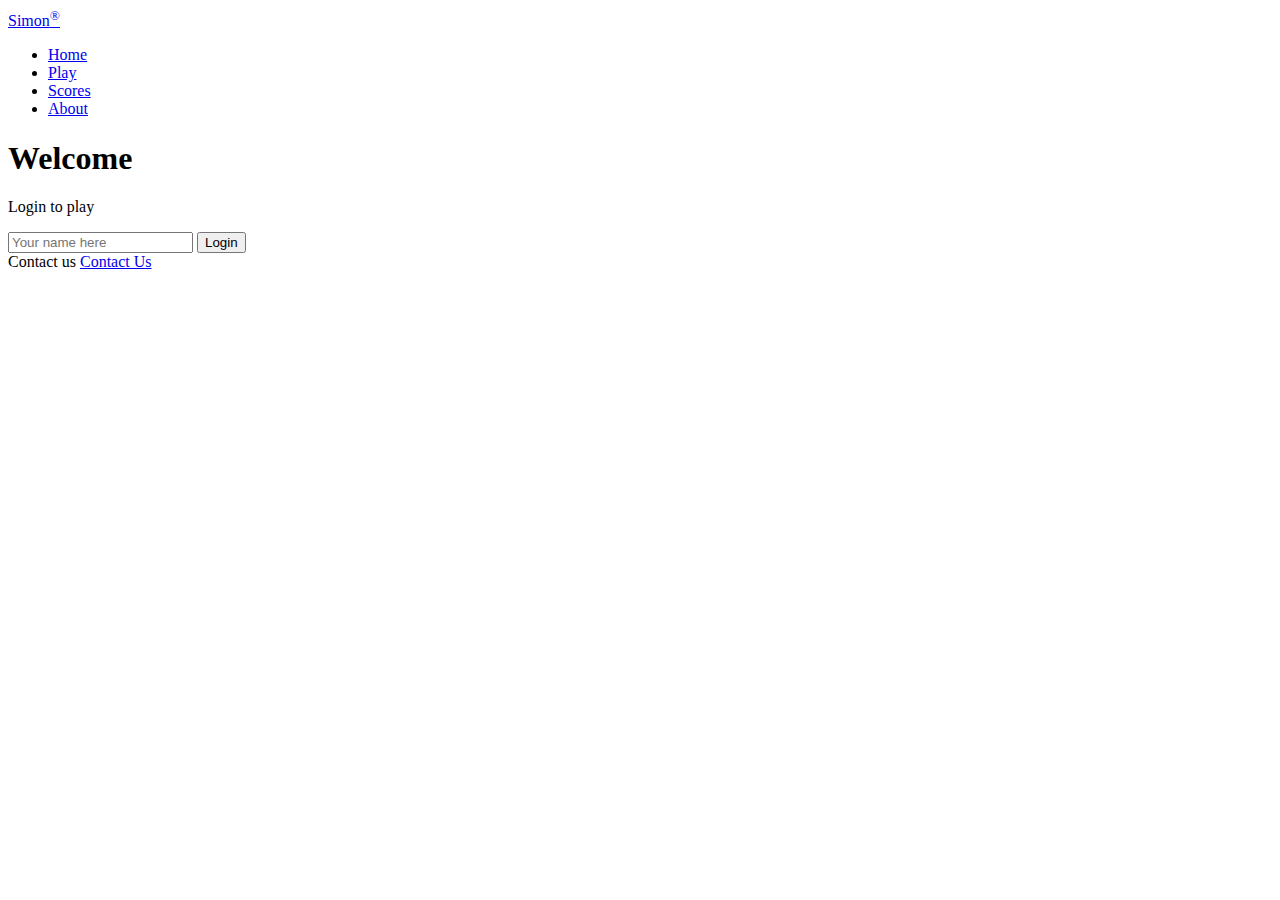
==== index.html @ 2ba2207d "initialize(index.html)" ====
<!DOCTYPE html>
<html lang="en">
  <head>
    <meta charset="UTF-8" />
    <meta name="viewport" content="width=device-width, initial-scale=1.0" />
    <title>Simon</title>
    <link rel="icon" href="favicon.ico" />

    <link rel="stylesheet" href="main.css" />

    <link
      href="https://cdn.jsdelivr.net/npm/bootstrap@5.2.2/dist/css/bootstrap.min.css"
      rel="stylesheet"
      integrity="sha384-Zenh87qX5JnK2Jl0vWa8Ck2rdkQ2Bzep5IDxbcnCeuOxjzrPF/et3URy9Bv1WTRi"
      crossorigin="anonymous"
    />
  </head>
  <body class="bg-dark text-light">
    <header class="container-fluid">
      <nav class="navbar fixed-top navbar-dark">
        <a class="navbar-brand" href="#">Simon<sup>&reg;</sup></a>
        <menu class="navbar-nav">
          <li class="nav-item">
            <a class="nav-link active" href="index.html">Home</a>
          </li>
          <li class="nav-item">
            <a class="nav-link" href="play.html">Play</a>
          </li>
          <li class="nav-item">
            <a class="nav-link" href="scores.html">Scores</a>
          </li>
          <li class="nav-item">
            <a class="nav-link" href="about.html">About</a>
          </li>
        </menu>
      </nav>
    </header>

    <main class="container-fluid bg-secondary text-center">
      <div>
        <h1>Welcome</h1>
        <p>Login to play</p>
        <div>
          <input type="text" id="name" placeholder="Your name here" />
          <button class="btn btn-primary" onclick="login()">Login</button>
        </div>
      </div>
    </main>

    <footer class="bg-dark text-dark text-muted">
      <div class="container-fluid">
        <span class="text-reset">Contact us</span>
        <a
          class="text-reset"
          href="https://github.com/webprogramming260/simon-javascript"
          >Contact Us</a
        >
      </div>
    </footer>
  </body>
</html>
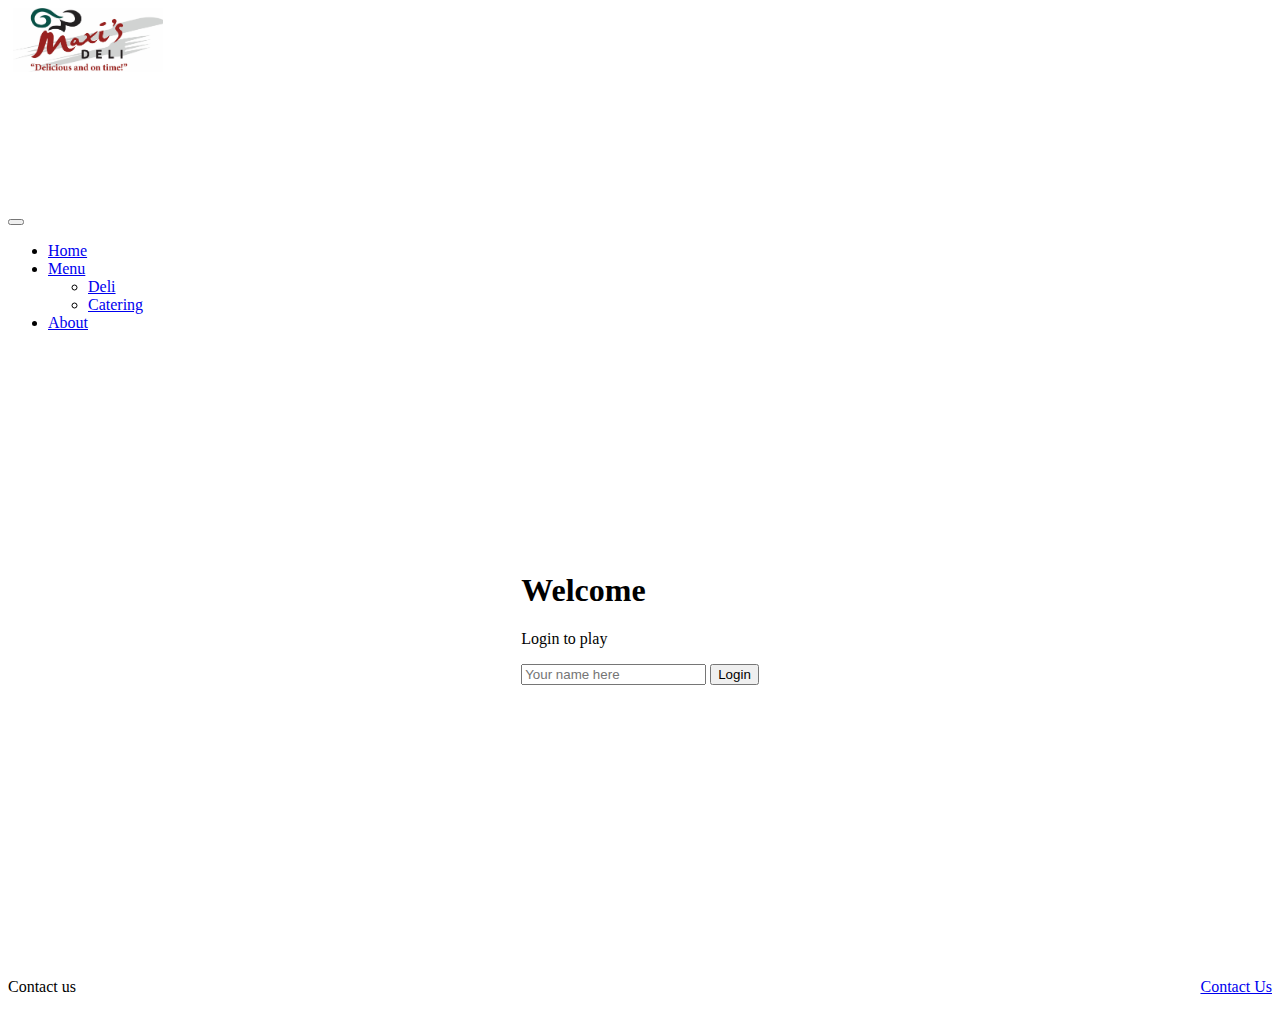
==== commit 016aa180: "day1" ====
--- a/index.html
+++ b/index.html
@@ -3,36 +3,48 @@
   <head>
     <meta charset="UTF-8" />
     <meta name="viewport" content="width=device-width, initial-scale=1.0" />
-    <title>Simon</title>
+    <title>Maxi's Deli</title>
     <link rel="icon" href="favicon.ico" />
 
     <link rel="stylesheet" href="main.css" />
 
-    <link
-      href="https://cdn.jsdelivr.net/npm/bootstrap@5.2.2/dist/css/bootstrap.min.css"
-      rel="stylesheet"
-      integrity="sha384-Zenh87qX5JnK2Jl0vWa8Ck2rdkQ2Bzep5IDxbcnCeuOxjzrPF/et3URy9Bv1WTRi"
-      crossorigin="anonymous"
-    />
+    <link href="https://cdn.jsdelivr.net/npm/bootstrap@5.3.0-alpha3/dist/css/bootstrap.min.css" rel="stylesheet" integrity="sha384-KK94CHFLLe+nY2dmCWGMq91rCGa5gtU4mk92HdvYe+M/SXH301p5ILy+dN9+nJOZ" crossorigin="anonymous">
   </head>
-  <body class="bg-dark text-light">
+  </head>
+  <body class="bg-light text-light">
+    
     <header class="container-fluid">
-      <nav class="navbar fixed-top navbar-dark">
-        <a class="navbar-brand" href="#">Simon<sup>&reg;</sup></a>
-        <menu class="navbar-nav">
-          <li class="nav-item">
-            <a class="nav-link active" href="index.html">Home</a>
-          </li>
-          <li class="nav-item">
-            <a class="nav-link" href="play.html">Play</a>
-          </li>
-          <li class="nav-item">
-            <a class="nav-link" href="scores.html">Scores</a>
-          </li>
-          <li class="nav-item">
-            <a class="nav-link" href="about.html">About</a>
-          </li>
-        </menu>
+      <nav class="navbar fixed-top navbar-expand-lg bg-light text-light primaryNav">
+        <a class="navbar-brand" href="index.html"><img src="Maxi's Deli Logo crd single.jpg" alt="Logo" width="150vw"></a>
+      </nav>
+
+      <nav class="navbar fixed-top second-navbar navbar-expand-lg bg-danger text-light secondaryNav">
+        <div class="container-fluid">
+          
+          <button class="navbar-toggler" type="button" data-bs-toggle="collapse" data-bs-target="#navbarTogglerDemo02" aria-controls="navbarTogglerDemo02" aria-expanded="false" aria-label="Toggle navigation">
+            <span class="navbar-toggler-icon"></span>
+          </button>
+
+          <div class="collapse navbar-collapse" id="navbarTogglerDemo02">
+            <ul class="navbar-nav me-auto mb-2 mb-lg-0">
+              <li class="nav-item">
+                <a class="nav-link active" aria-current="page" href="index.html">Home</a>
+              </li>
+              <li class="nav-item dropdown">
+                <a class="nav-link dropdown-toggle" href="#" role="button" data-bs-toggle="dropdown" aria-expanded="false">
+                  Menu
+                </a>
+                <ul class="dropdown-menu">
+                  <li><a class="dropdown-item" href="#">Deli</a></li>
+                  <li><a class="dropdown-item" href="#">Catering</a></li>
+                </ul>
+              </li>
+              <li class="nav-item">
+                <a class="nav-link" href="about.html">About</a>
+              </li>
+            </ul>
+          </div>
+        </div>
       </nav>
     </header>
 
@@ -57,5 +69,6 @@
         >
       </div>
     </footer>
+    <script src="https://cdn.jsdelivr.net/npm/bootstrap@5.3.0-alpha3/dist/js/bootstrap.bundle.min.js" integrity="sha384-ENjdO4Dr2bkBIFxQpeoTz1HIcje39Wm4jDKdf19U8gI4ddQ3GYNS7NTKfAdVQSZe" crossorigin="anonymous"></script>
   </body>
 </html>
--- a/main.css
+++ b/main.css
@@ -0,0 +1,65 @@
+body {
+    display: flex;
+    flex-direction: column;
+    min-width: 300px;
+  }
+  
+  header {
+    flex: 0 150px;
+    xbackground-color: red !important;
+  }
+
+  .primaryNav {
+    height: 100px;
+  }
+
+  .secondaryNav {
+    height: 50px;
+  }
+
+  .navbar-brand {
+    padding-left: 0.3em;
+  }
+
+  .navbar.second-navbar {
+    margin-top: 100px;
+  }
+
+  main {
+    flex: 1 calc(100vh - 180px);
+    display: flex;
+    flex-direction: column;
+    align-items: center;
+    justify-content: space-around;
+  }
+  
+  footer {
+    flex: 0 30px;
+  }
+  
+  /*
+  menu {
+    flex: 1;
+    display: flex;
+    flex-direction: row !important;
+    list-style: none;
+  }
+  */
+
+  footer a {
+    float: right;
+  }
+  
+  
+  @media (max-width: 960px) {
+    header {
+      xdisplay: none;
+    }
+    footer {
+      display: none;
+    }
+    main {
+      flex: 1 calc(100vh - 150px);
+    }
+  }
+  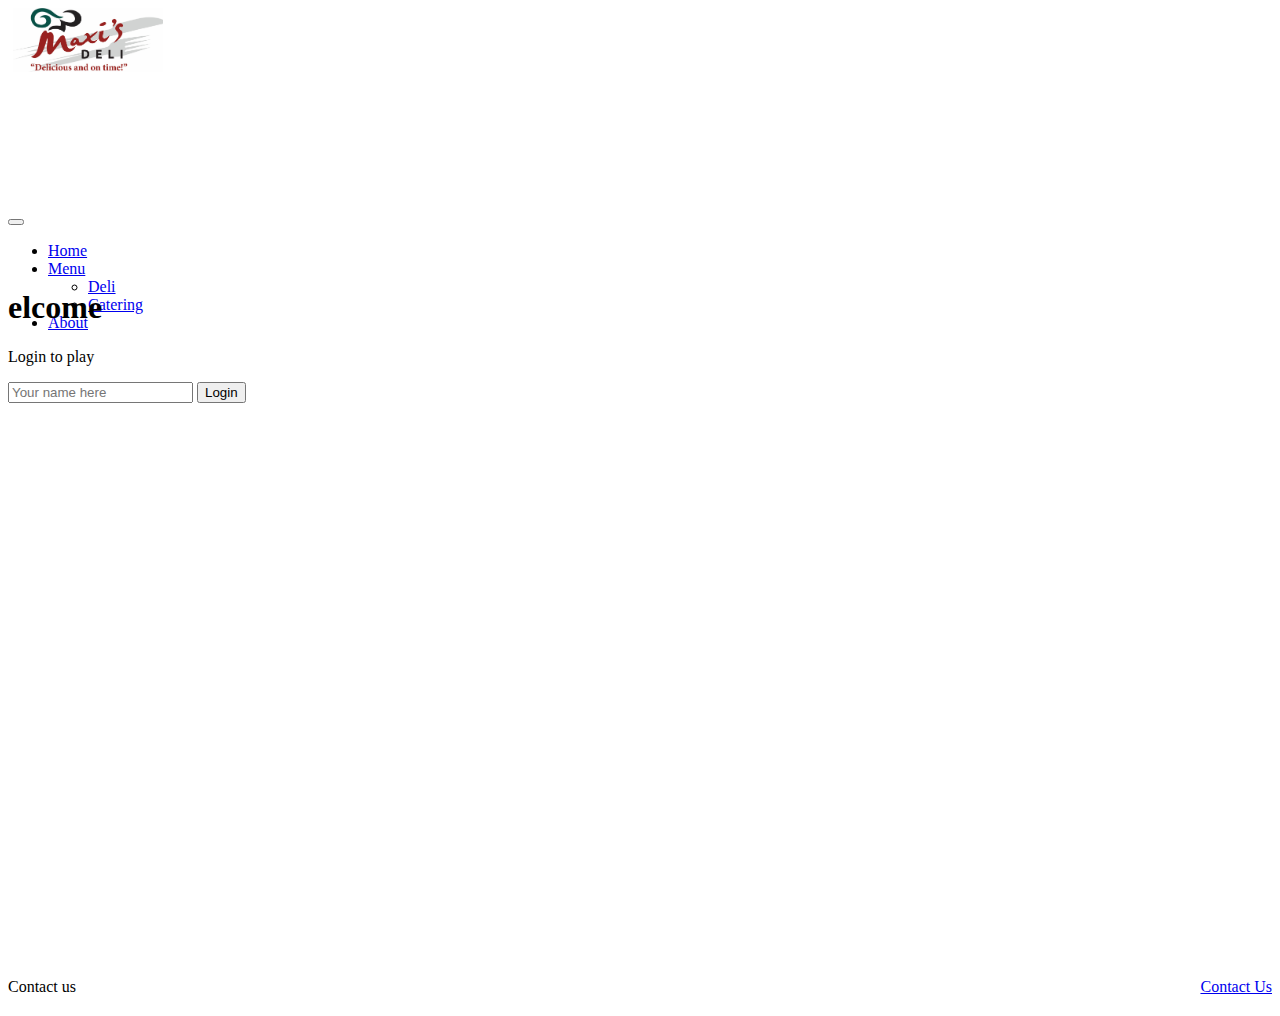
==== commit a2d73172: "adjust header height" ====
--- a/index.html
+++ b/index.html
@@ -50,7 +50,7 @@
 
     <main class="container-fluid bg-secondary text-center">
       <div>
-        <h1>Welcome</h1>
+        <h1>elcome</h1>
         <p>Login to play</p>
         <div>
           <input type="text" id="name" placeholder="Your name here" />
--- a/main.css
+++ b/main.css
@@ -5,8 +5,7 @@
   }
   
   header {
-    flex: 0 150px;
-    xbackground-color: red !important;
+    flex: 0 160px;
   }
 
   .primaryNav {
@@ -14,7 +13,7 @@
   }
 
   .secondaryNav {
-    height: 50px;
+    height: 60px;
   }
 
   .navbar-brand {
@@ -26,11 +25,11 @@
   }
 
   main {
-    flex: 1 calc(100vh - 180px);
+    flex: 1 calc(100vh - 190px);
     display: flex;
     flex-direction: column;
-    align-items: center;
-    justify-content: space-around;
+    xalign-items: center;
+    xjustify-content: space-around;
   }
   
   footer {
@@ -53,7 +52,7 @@
   
   @media (max-width: 960px) {
     header {
-      xdisplay: none;
+
     }
     footer {
       display: none;
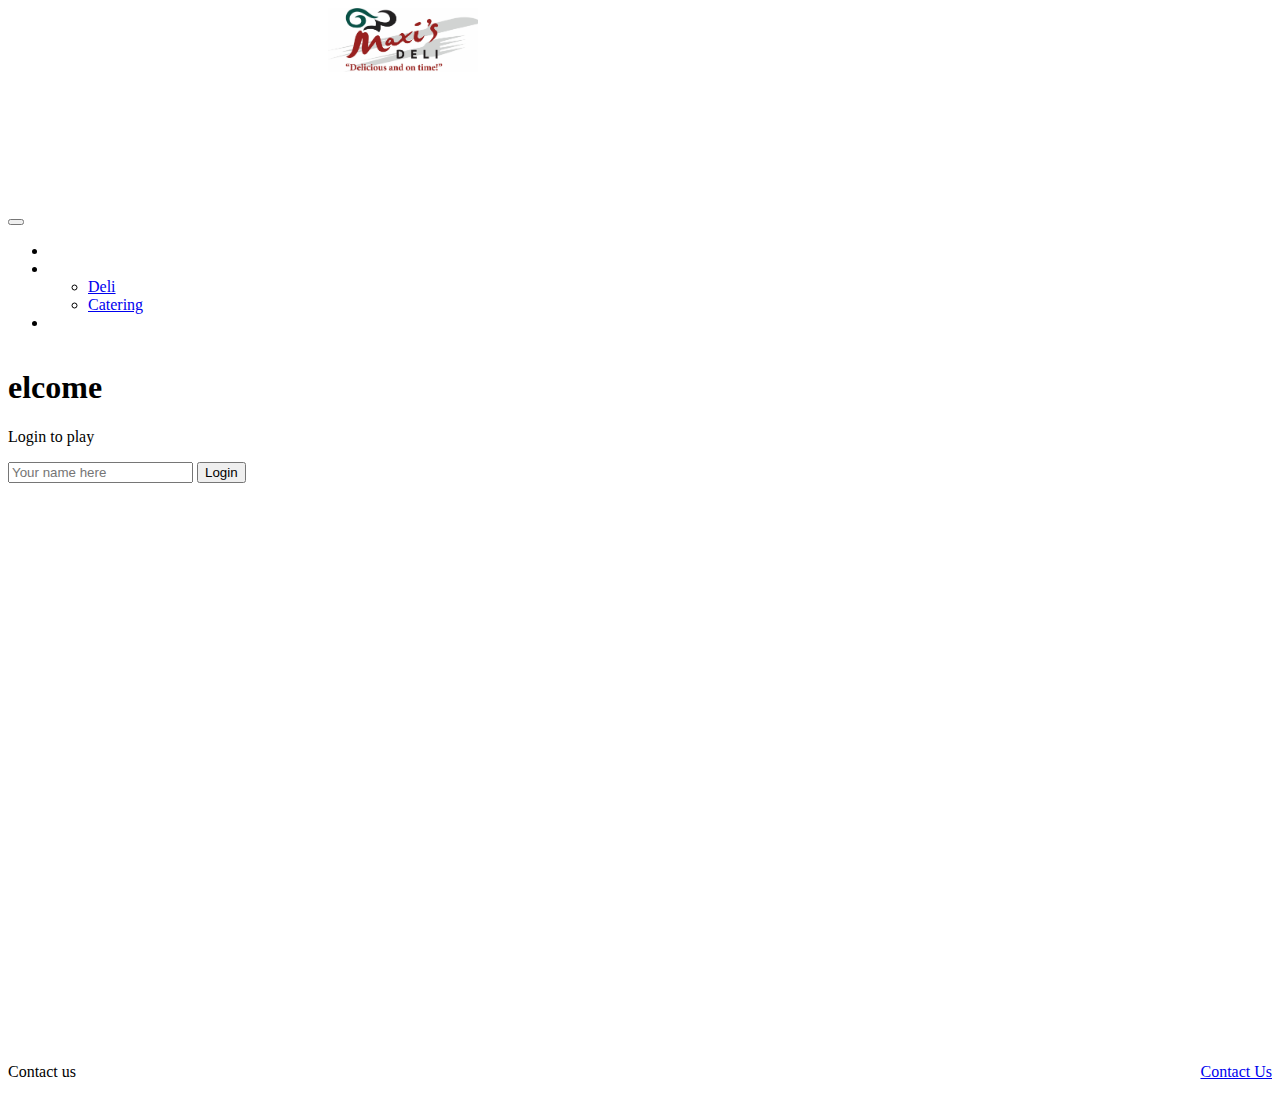
==== commit d01c72ab: "finish navbar, add sample image" ====
--- a/index.html
+++ b/index.html
@@ -21,14 +21,21 @@
       <nav class="navbar fixed-top second-navbar navbar-expand-lg bg-danger text-light secondaryNav">
         <div class="container-fluid">
           
-          <button class="navbar-toggler" type="button" data-bs-toggle="collapse" data-bs-target="#navbarTogglerDemo02" aria-controls="navbarTogglerDemo02" aria-expanded="false" aria-label="Toggle navigation">
+          <button 
+            class="navbar-toggler" 
+            type="button" 
+            data-bs-toggle="collapse" 
+            data-bs-target="#navbarTogglerDemo02" 
+            aria-controls="navbarTogglerDemo02" 
+            aria-expanded="false" 
+            aria-label="Toggle navigation">
             <span class="navbar-toggler-icon"></span>
           </button>
 
-          <div class="collapse navbar-collapse" id="navbarTogglerDemo02">
-            <ul class="navbar-nav me-auto mb-2 mb-lg-0">
+          <div class="collapse navbar-collapse justify-content-center" id="navbarTogglerDemo02">
+            <ul class="navbar-nav mb-2 mb-lg-0">
               <li class="nav-item">
-                <a class="nav-link active" aria-current="page" href="index.html">Home</a>
+                <a class="nav-link" aria-current="page" href="index.html">Home</a>
               </li>
               <li class="nav-item dropdown">
                 <a class="nav-link dropdown-toggle" href="#" role="button" data-bs-toggle="dropdown" aria-expanded="false">
@@ -48,7 +55,7 @@
       </nav>
     </header>
 
-    <main class="container-fluid bg-secondary text-center">
+    <main class="container-fluid text-center">
       <div>
         <h1>elcome</h1>
         <p>Login to play</p>
--- a/main.css
+++ b/main.css
@@ -5,7 +5,7 @@
   }
   
   header {
-    flex: 0 160px;
+    flex: 0 155px;
   }
 
   .primaryNav {
@@ -13,19 +13,24 @@
   }
 
   .secondaryNav {
-    height: 60px;
+    xheight: 60px;
   }
 
   .navbar-brand {
-    padding-left: 0.3em;
+    xpadding-left: 0.3em;
+    padding-left: 25vw;
   }
 
   .navbar.second-navbar {
     margin-top: 100px;
   }
 
+  .nav-link{
+    color: white !important;
+  }
+
   main {
-    flex: 1 calc(100vh - 190px);
+    flex: 1 calc(100vh - 185px);
     display: flex;
     flex-direction: column;
     xalign-items: center;
@@ -54,6 +59,9 @@
     header {
 
     }
+    .navbar-brand{
+      padding-left: 0.3em;
+    }
     footer {
       display: none;
     }
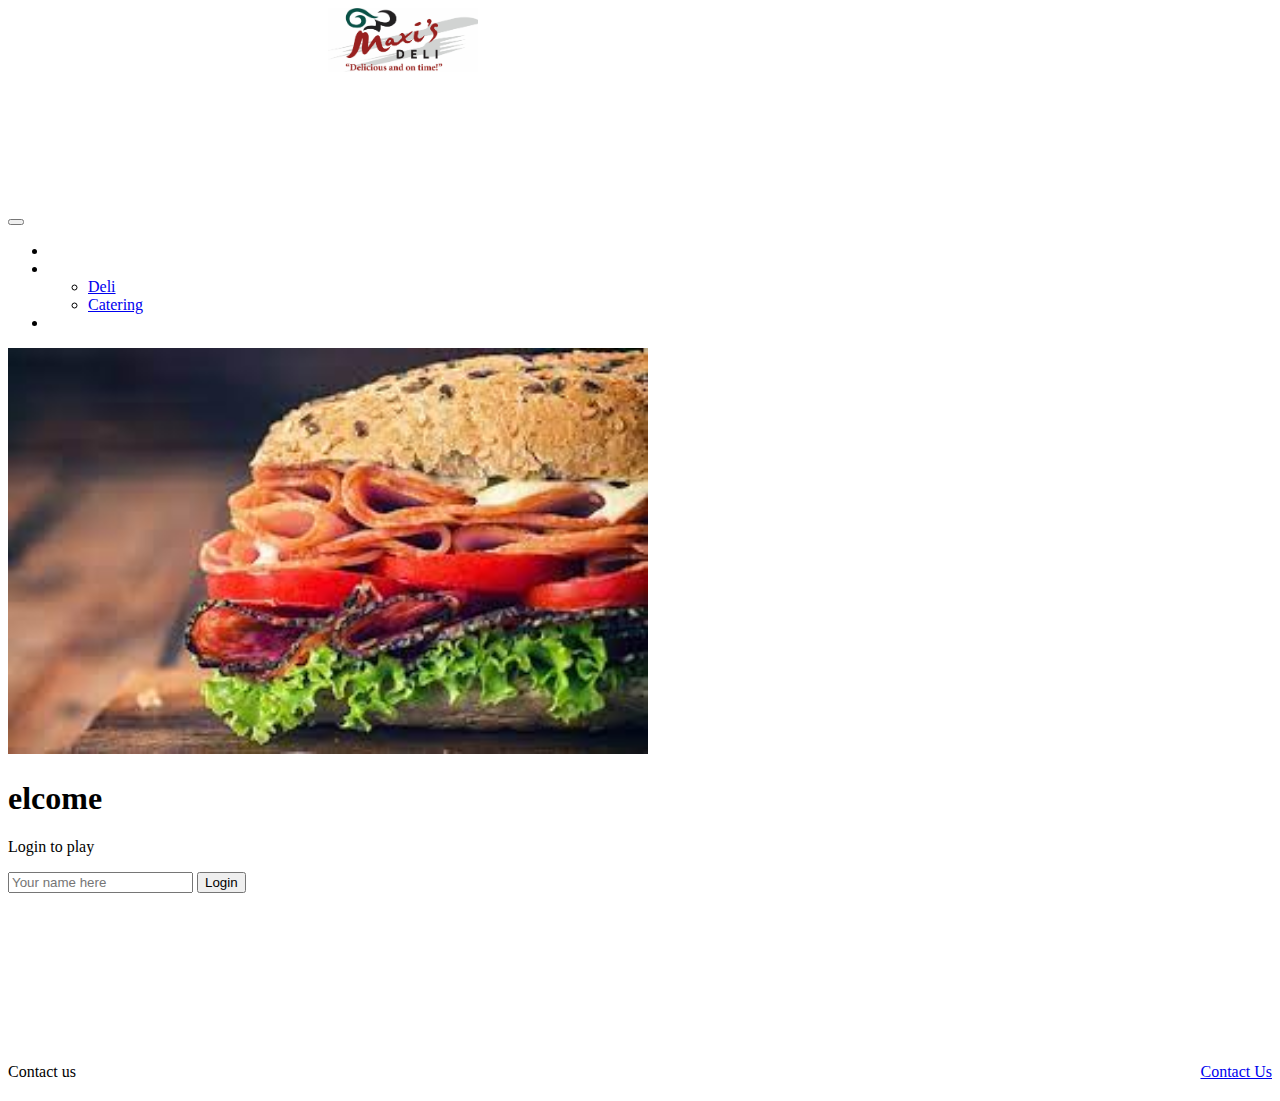
==== commit 61247105: "format" ====
--- a/index.html
+++ b/index.html
@@ -57,6 +57,9 @@
 
     <main class="container-fluid text-center">
       <div>
+        <img src="sample image.jpg" style="width: 50vw;">
+      </div>
+      <div>
         <h1>elcome</h1>
         <p>Login to play</p>
         <div>
--- a/main.css
+++ b/main.css
@@ -12,12 +12,7 @@
     height: 100px;
   }
 
-  .secondaryNav {
-    xheight: 60px;
-  }
-
   .navbar-brand {
-    xpadding-left: 0.3em;
     padding-left: 25vw;
   }
 
@@ -33,8 +28,6 @@
     flex: 1 calc(100vh - 185px);
     display: flex;
     flex-direction: column;
-    xalign-items: center;
-    xjustify-content: space-around;
   }
   
   footer {
@@ -57,7 +50,7 @@
   
   @media (max-width: 960px) {
     header {
-
+      padding: 0;
     }
     .navbar-brand{
       padding-left: 0.3em;
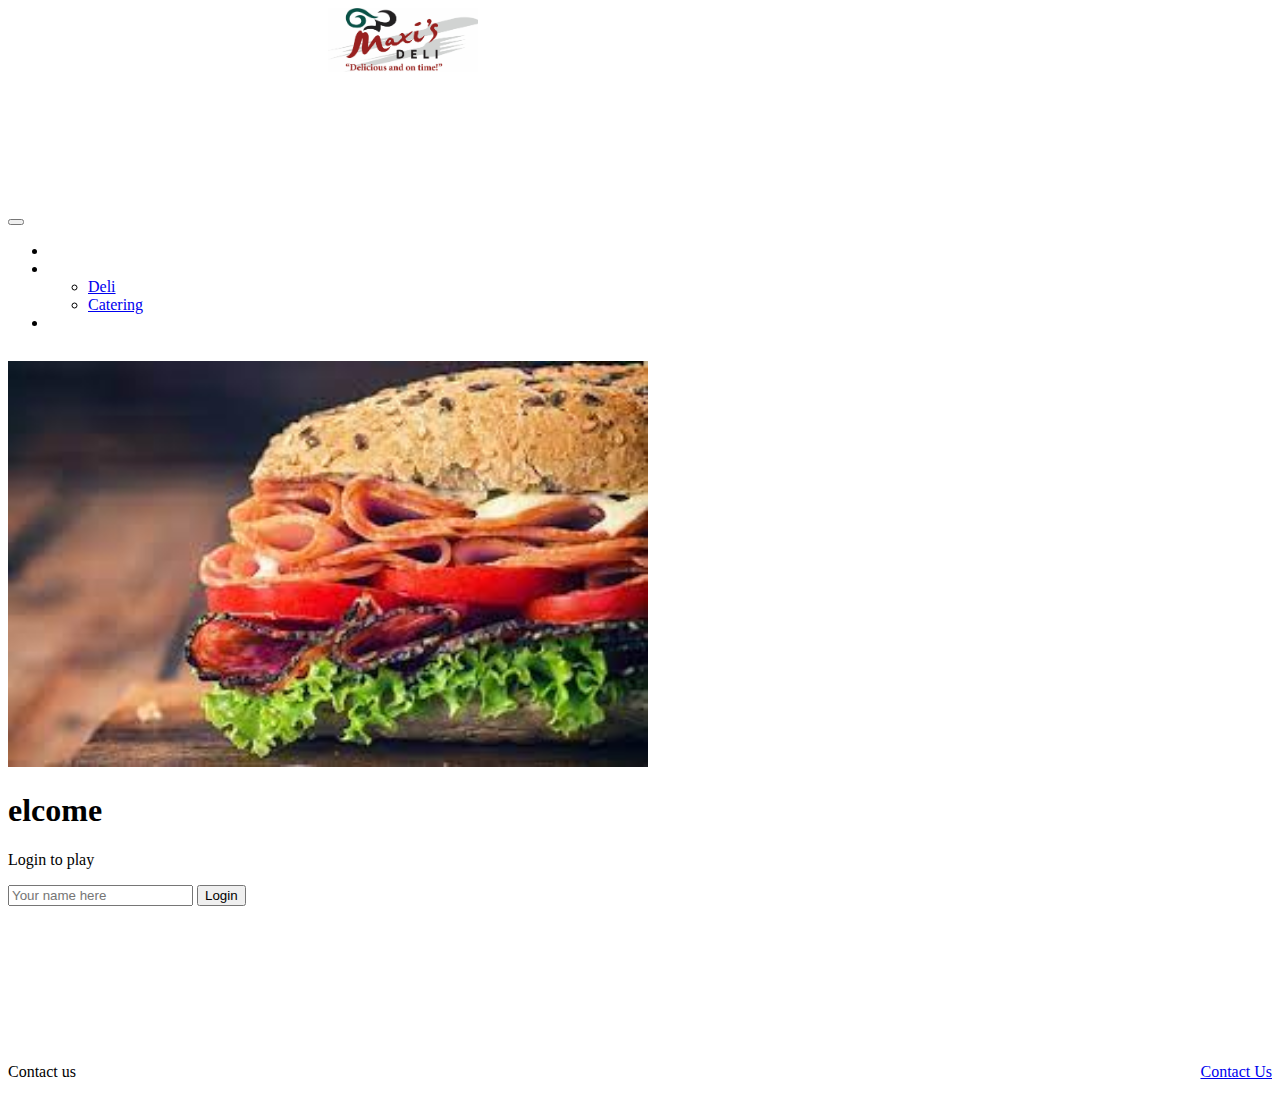
==== commit 5f19408b: "." ====
--- a/index.html
+++ b/index.html
@@ -56,7 +56,7 @@
     </header>
 
     <main class="container-fluid text-center">
-      <div>
+      <div class="mainContent">
         <img src="sample image.jpg" style="width: 50vw;">
       </div>
       <div>
--- a/main.css
+++ b/main.css
@@ -28,6 +28,10 @@
     flex: 1 calc(100vh - 185px);
     display: flex;
     flex-direction: column;
+  }
+
+  .mainContent {
+    padding-top: 1vw;
   }
   
   footer {
